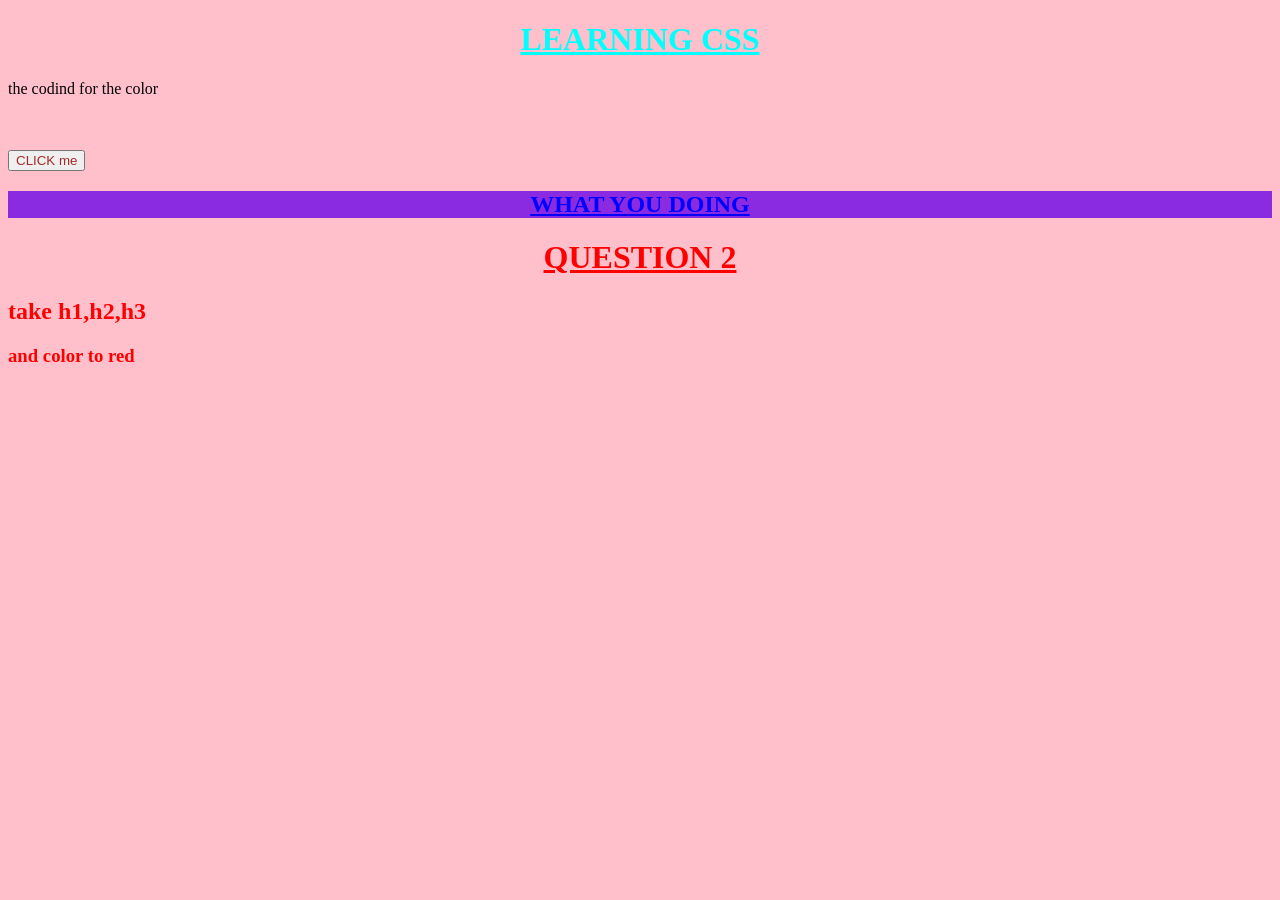
==== localrepo/index.html @ 7a0b2d56 "Learning css basic" ====
<!DOCTYPE html>
<html lang="en">
<head>
    <meta charset="UTF-8">
    <meta name="viewport" content="width=device-width, initial-scale=1.0">
    <title>Document</title>
    <link rel="stylesheet" href="style.css">

</head>
<body>
    <h1>LEARNING CSS</h1>
    <p> the codind for the color</p>
    <br><br>
    <button>CLICK me</button>
    <nav class="class1">
        <h1 id="classone">
            WHAT YOU DOING

        </h1>

    </nav>
    <h1 class="heading">QUESTION 2</h1>
    <h2 class="heading">take h1,h2,h3</h2>
    <h3 class="heading">and color to red</h3>
    
</body>
</html>
---- localrepo/style.css ----
h1{
    color: aqua;
    text-align: center;
    text-decoration: underline;
}
p{
    color: black;
}
button{
    color: brown;
}
body {
    background-color:pink;
}

.heading{
    color: red;
}

#classone{
    color: blue;
}
.class1{
    background-color: blueviolet;
}
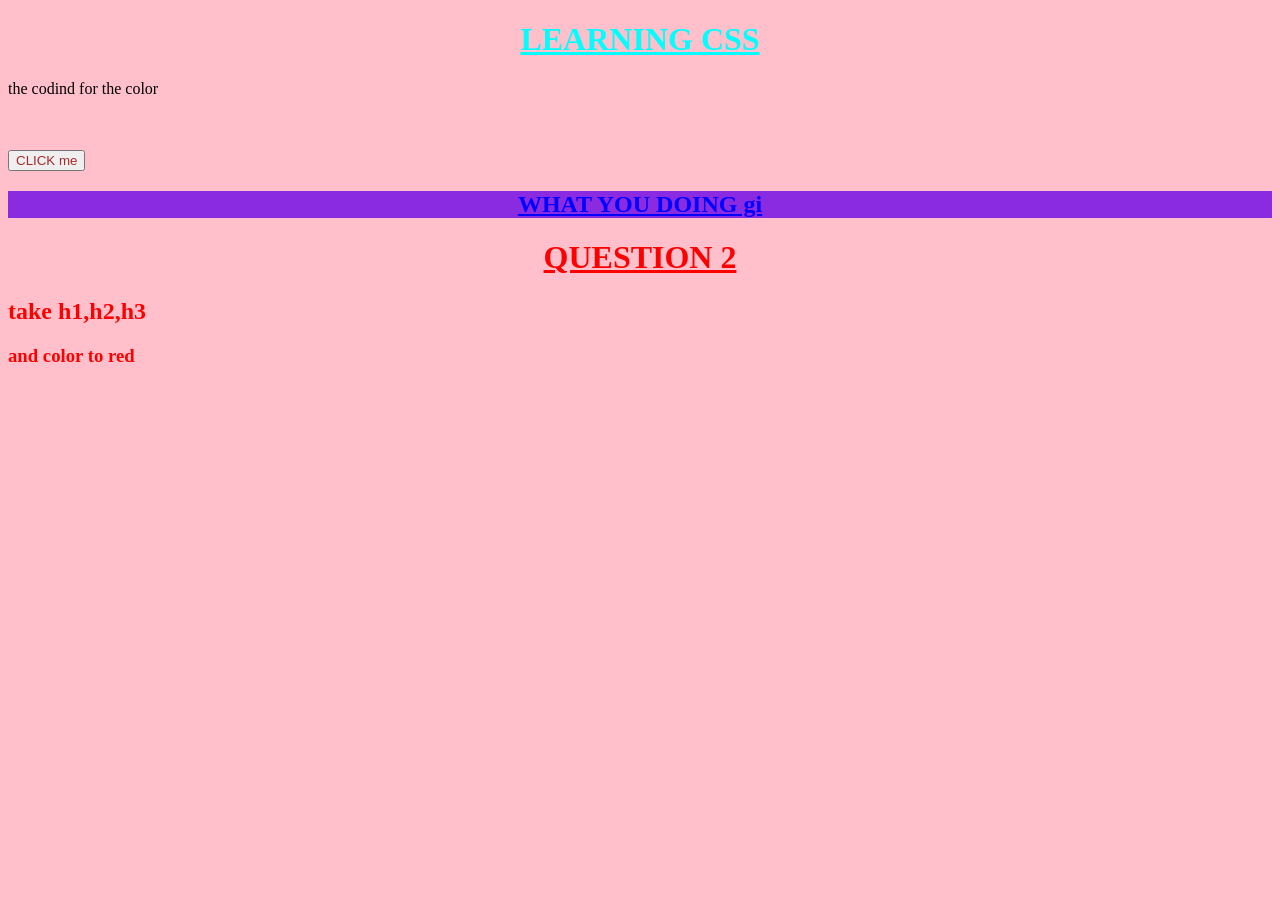
==== commit bb1f4940: "new learning" ====
--- a/localrepo/index.html
+++ b/localrepo/index.html
@@ -15,13 +15,13 @@
     <nav class="class1">
         <h1 id="classone">
             WHAT YOU DOING
-
+gi
         </h1>
 
     </nav>
     <h1 class="heading">QUESTION 2</h1>
     <h2 class="heading">take h1,h2,h3</h2>
     <h3 class="heading">and color to red</h3>
-    
+
 </body>
 </html>
